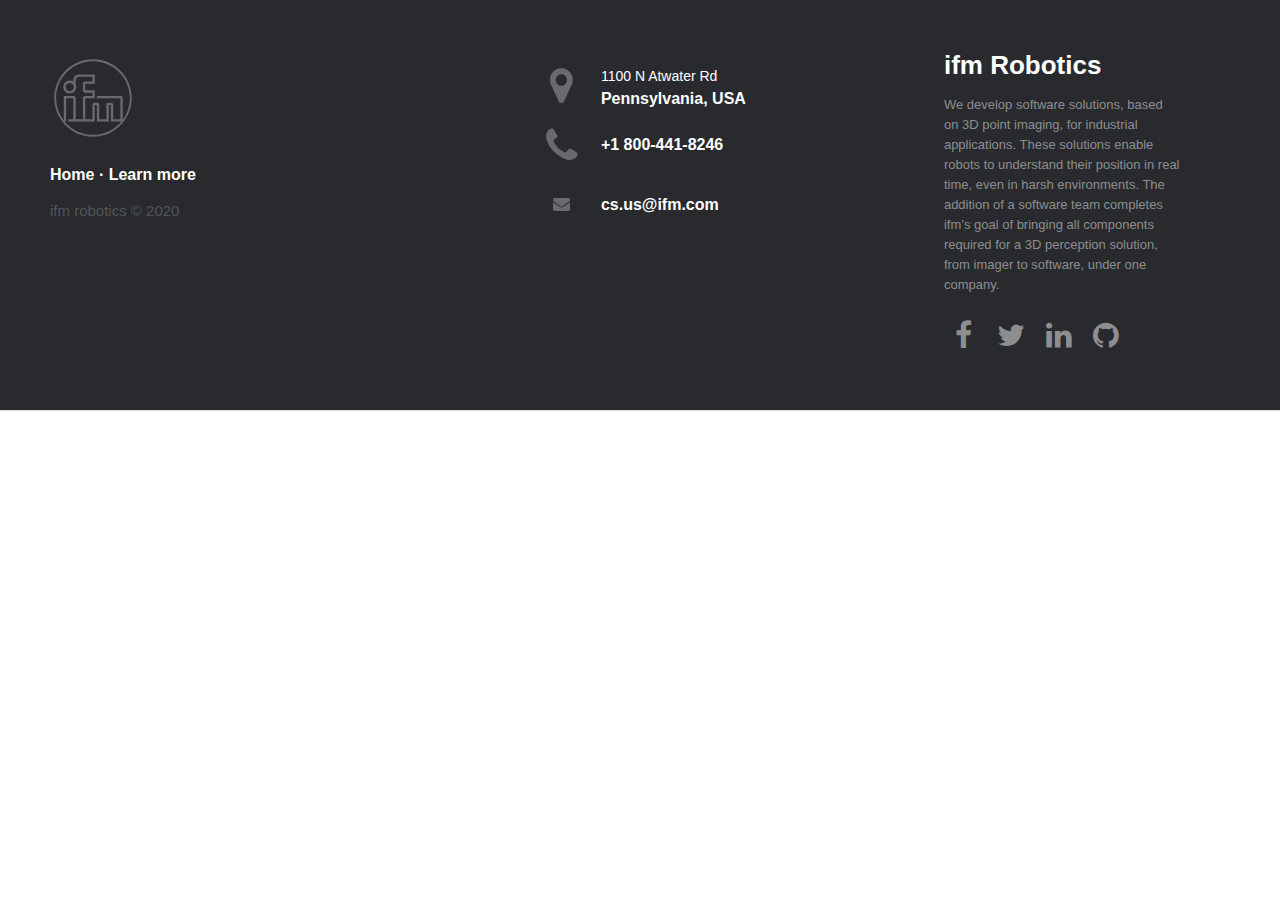
==== footer.html @ 3828592f "first commit" ====
<html>
<head>
 
	<meta charset="utf-8">
	<meta http-equiv="X-UA-Compatible" content="IE=edge">
	<meta name="viewport" content="width=device-width, initial-scale=1">
	<meta name="keywords" content="footer, address, phone, icons" />
 
	<title>Footer With Address And Phones</title>
	
	<link rel="stylesheet" href="http://maxcdn.bootstrapcdn.com/font-awesome/4.2.0/css/font-awesome.min.css">
    <link href="http://fonts.googleapis.com/css?family=Cookie" rel="stylesheet" type="text/css">
	<link rel="stylesheet" href="footerstyle.css">
 
</head>
 
	<body>
		
		<footer class="footer-distributed">
 
		<div class="footer-left">
 
        <img id="footerlogo" src="assets/ifm-white-circle.svg" alt="ifm logo">
 
		<p class="footer-links">
		<a href="index.html">Home</a>
	·
		<a href="https://www.ifm.com/us/en/us/robotics/ifm-robotics" target="_blank">Learn more</a>

		</p>
 
		<p class="footer-company-name">ifm robotics &copy; 2020</p>
		</div>
 
		<div class="footer-center">
 
		<div>
		<i class="fa fa-map-marker"></i>
		<p><span>1100 N Atwater Rd</span> Pennsylvania, USA</p>
		</div>
 
		<div>
		<i class="fa fa-phone"></i>
		<p>+1 800-441-8246</p>
		</div>
 
		<div>
		<i class="fa fa-envelope"></i>
		<p><a href="mailto:cs.us@ifm.com">cs.us@ifm.com</a></p>
		</div>
 
		</div>
 
		<div class="footer-right">
 
		<p class="footer-company-about">
		<span>ifm Robotics</span>
            We develop software solutions, based on 3D point imaging, for industrial applications. These solutions enable robots to understand their position in real time, even in harsh environments. The addition of a software team completes ifm’s goal of bringing all components required for a 3D perception solution, from imager to software, under one company.
		</p>
 
		<div class="footer-icons">
 
		<a href="https://www.facebook.com/ifmefector" target="_blank"><i class="fa fa-facebook"></i></a>
		<a href="https://twitter.com/ifm_USA" target="_blank"><i class="fa fa-twitter"></i></a>
		<a href="https://www.linkedin.com/showcase/ifm-efector" target="_blank"><i class="fa fa-linkedin"></i></a>
		<a href="https://github.com/ifm" target="_blank"><i class="fa fa-github"></i></a>
 
		</div>
 
		</div>
 
		</footer>
 
	</body>
 
</html>
---- footerstyle.css ----
body {
	margin: 0;
	padding: 0;
}
.main {
	max-height: 550px;;
	background-color: #282a2d;
	color: white;
	font-size: 38pt;
	text-align: center;
	line-height: 550px;
}
footer{
    position: relative;
    bottom: 0;
}

#footerlogo {
    width: 86px;
    height: auto;
    -webkit-filter: opacity(30%);
}

.footer-distributed{
	background-color: #282a2d;
	box-shadow: 0 1px 1px 0 rgba(0, 0, 0, 0.12);
	box-sizing: border-box;
	width: 100%;
	text-align: left;
	font: bold 16px sans-serif;
 
	padding: 55px 50px;
	margin-top: 0px;
}


 
.footer-distributed .footer-left,
.footer-distributed .footer-center,
.footer-distributed .footer-right{
	display: inline-block;
	vertical-align: top;
}
 
.footer-distributed .footer-left{
	width: 40%;
}
 
.footer-distributed h3{
	color:  #ffffff;
	font: normal 36px 'Cookie', cursive;
	margin: 0;
}
 
.footer-distributed h3 span{
	color:  #5383d3;
}
 
 
.footer-distributed .footer-links{
	color:  #ffffff;
	margin: 20px 0 12px;
	padding: 0;
}
 
.footer-distributed .footer-links a{
	display:inline-block;
	line-height: 1.8;
	text-decoration: none;
	color:  inherit;
}

.footer-distributed .footer-links a:hover {
	color:  #ff6300;
	text-decoration: none;
}
 
.footer-distributed .footer-company-name{
	color:  #535557;
	font-size: 15px;
	font-weight: normal;
	margin: 0;
}
 
 
.footer-distributed .footer-center{
	width: 35%;
}
 
.footer-distributed .footer-center i{

	color: #ffffff;
	-webkit-filter: opacity(30%);
	font-size: 40px;
	width: 40px;
	height: 40px;

	text-align: center;
	line-height: 42px;
	margin: 10px 15px;
	vertical-align: middle;
}
 
.footer-distributed .footer-center i.fa-envelope{
	font-size: 17px;
	line-height: 38px;
}
 
.footer-distributed .footer-center p{
	display: inline-block;
	color: #ffffff;
	vertical-align: middle;
	margin:0;
}
 
.footer-distributed .footer-center p span{
	display:block;
	font-weight: normal;
	font-size:14px;
	line-height:2;
}
 
.footer-distributed .footer-center p a{
	color:  #fff;
	text-decoration: none;
}

.footer-distributed .footer-center p a:hover{
	color:  #ff6300;
	text-decoration: none;
}
 
.footer-distributed .footer-right{
	width: 20%;
}
 
.footer-distributed .footer-company-about{
	line-height: 20px;
	color:  #8d8e90;
	font-size: 13px;
	font-weight: normal;
	margin: 0;
}
 
.footer-distributed .footer-company-about span{
	display: block;
	color:  #ffffff;
	font-size: 2em;
	font-weight: bold;
	margin-bottom: 20px;
}
 
.footer-distributed .footer-icons{
	margin-top: 25px;
}
 
.footer-distributed .footer-icons a{
	display: inline-block;
	width: 40px;
	cursor: pointer;
 
	font-size: 30px;
	color: #8d8e90;
	text-align: center;
	line-height: 35px;
 
	margin-right: 3px;
	margin-bottom: 5px;
}
 
 
@media (max-width: 880px) {
 
	.footer-distributed{
		font: bold 14px sans-serif;
	
	}
 
	.footer-distributed .footer-left,
	.footer-distributed .footer-center,
	.footer-distributed .footer-right{
		display: block;
		width: 100%;
		margin-bottom: 40px;
		text-align: center;
	}
 
	.footer-distributed .footer-center i{
		margin-left: 0;
	}
	.main {
		line-height: normal;
		font-size: auto;
	}
 
}
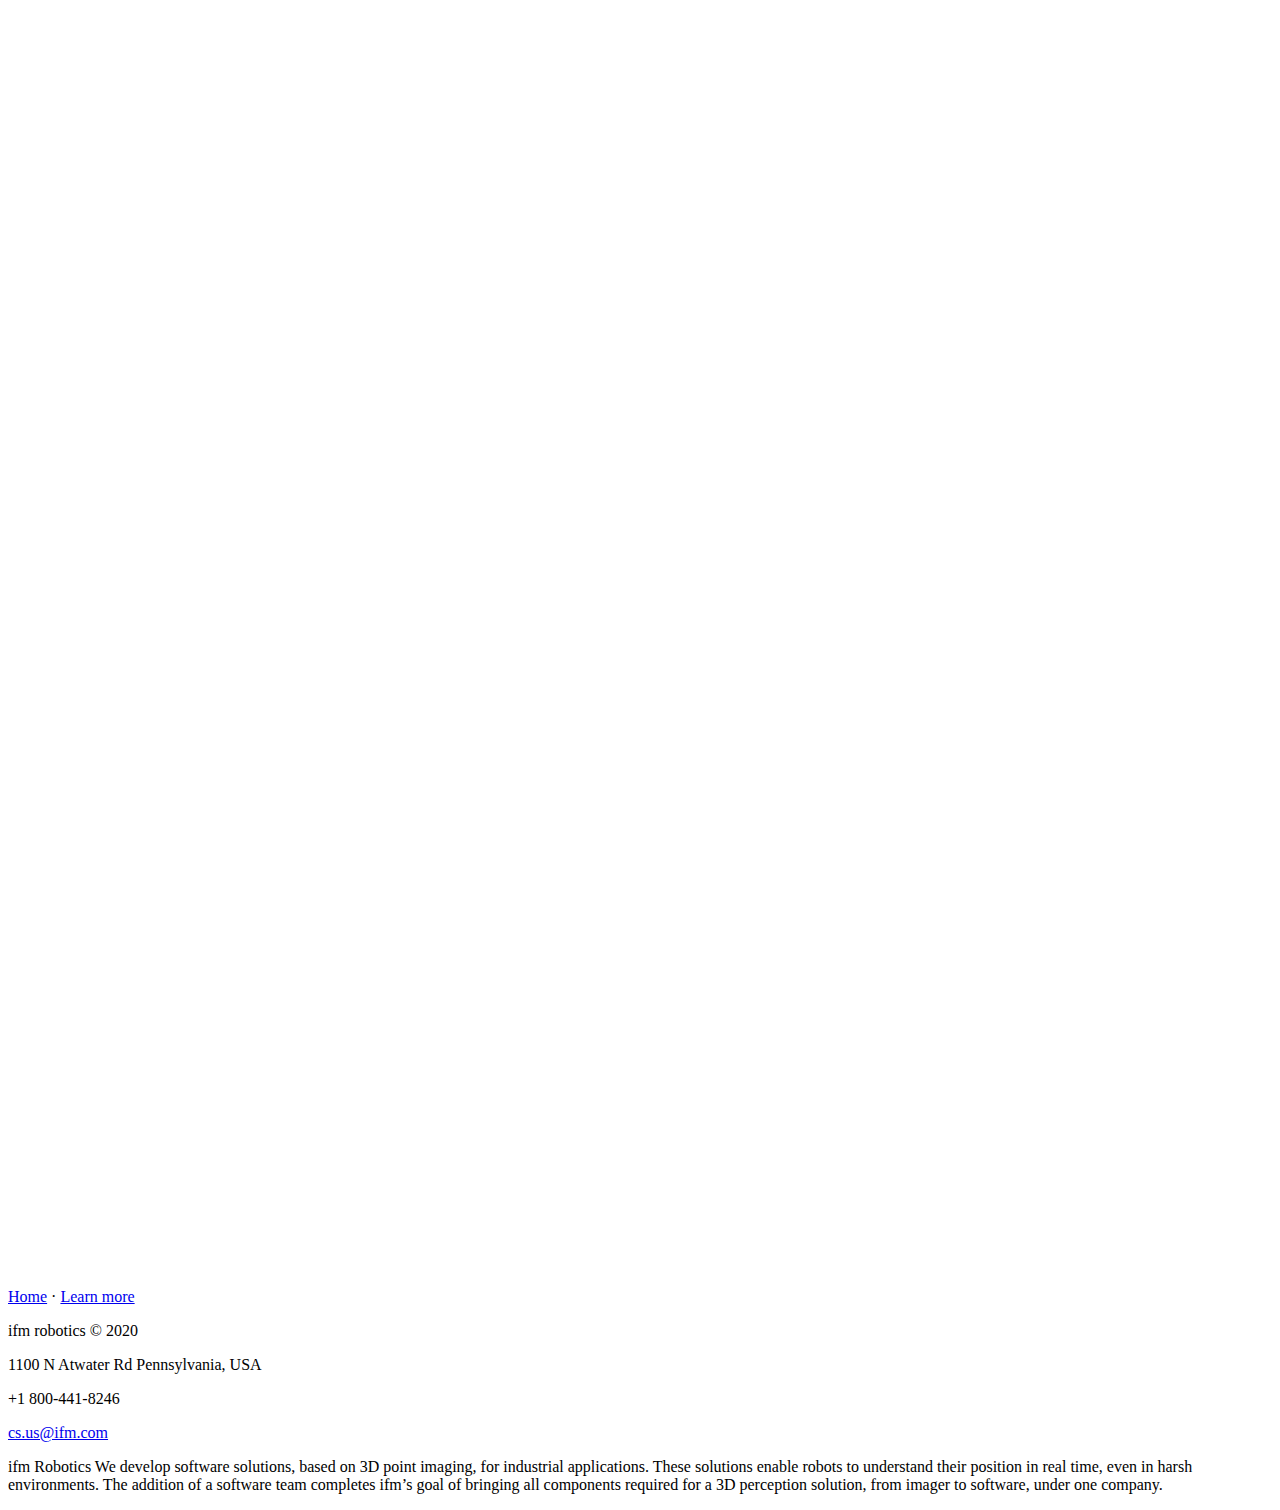
==== commit 64e20cac: "Update footer.html" ====
--- a/footer.html
+++ b/footer.html
@@ -9,9 +9,7 @@
  
 	<title>Footer With Address And Phones</title>
 	
-	<link rel="stylesheet" href="http://maxcdn.bootstrapcdn.com/font-awesome/4.2.0/css/font-awesome.min.css">
-    <link href="http://fonts.googleapis.com/css?family=Cookie" rel="stylesheet" type="text/css">
-	<link rel="stylesheet" href="footerstyle.css">
+	
  
 </head>
  
@@ -74,4 +72,4 @@
  
 	</body>
  
-</html>+</html>
